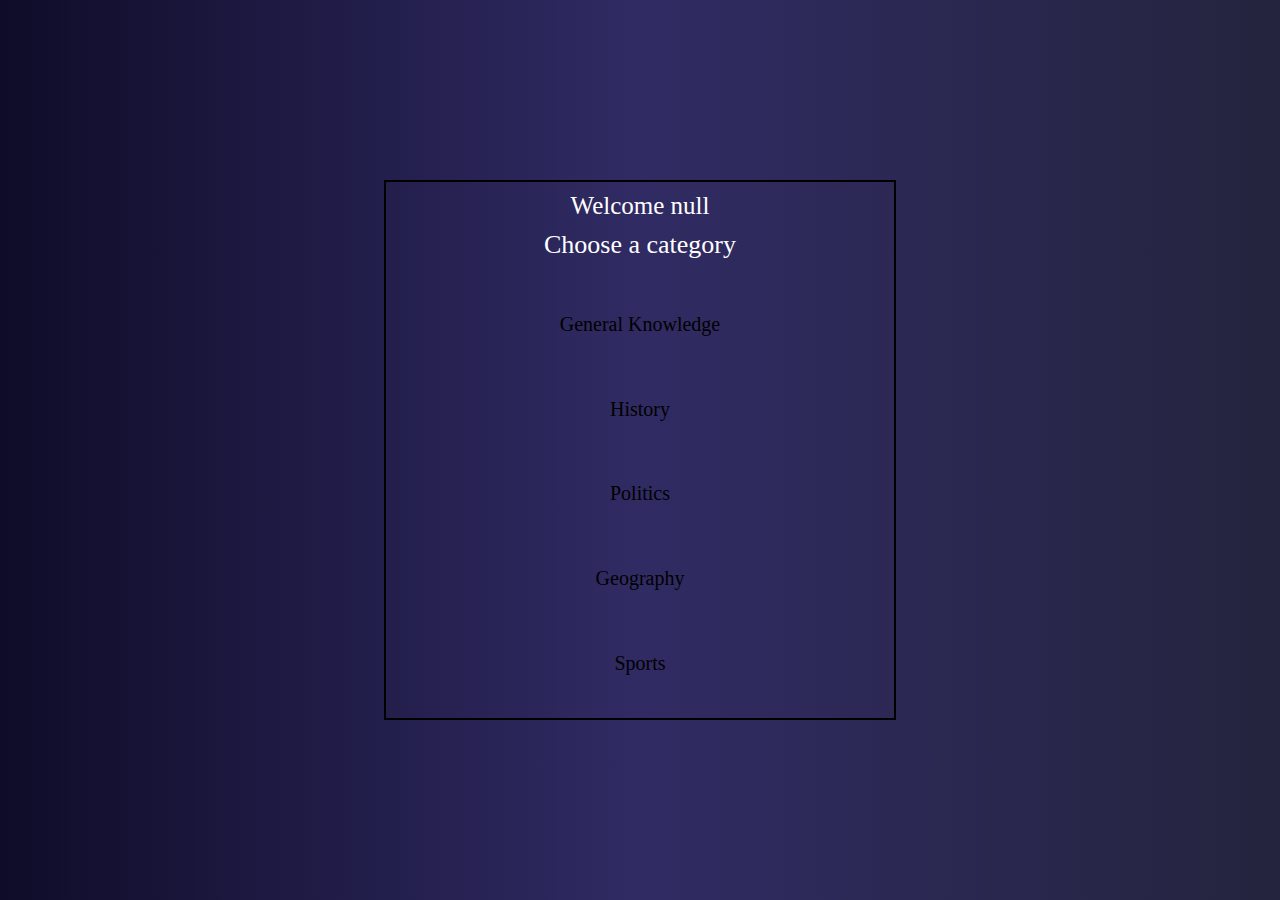
==== categoriesPage/categories.html @ c10392a6 "landing page and categories page" ====
<!DOCTYPE html>
<html lang="en">
<head>
    <meta charset="UTF-8">
    <meta name="viewport" content="width=device-width, initial-scale=1.0">
    <title>Document</title>
    <link rel="stylesheet" href="categoriesDesign.css">
</head>
<body>
    <div class="main">
        <div class="categories">
            <span class="playerWelcome">Welcome Ankur Garg</span>
            <span class="categoryHeading">Choose a category</span>
            <ul class="categoryList">
                <li class="category">General Knowledge</li>
                <li class="category">History</li>
                <li class="category">Politics</li>
                <li class="category">Geography</li>
                <li class="category">Sports</li>
            </ul>
        </div>
    </div>
    <script src="categoriesScript.js"></script>
</body>
</html>
---- categoriesPage/categoriesDesign.css ----
* {
  margin: 0;
  padding: 0;
  box-sizing: border-box;
}
.main {
  height: 100vh;
  width: 100vw;
  background-image: linear-gradient(
    to right,
    rgb(15, 12, 41),
    rgb(48, 43, 99),
    rgb(36, 36, 62)
  );
  display: flex;
  justify-content: center;
  align-items: center;
}

.categories {
  width: 40vw;
  height: 60vh;
  border: 2px solid black;
  display: flex;
  flex-direction: column;
  align-items: center;
}
.categories .playerWelcome {
  padding-top: 10px;
  font-size: 25px;
  color: white;
}
.categoryHeading {
  width: 100%;
  font-size: 26px;
  padding: 10px 0px;
  text-align: center;
  color: white;
}
.categoryList {
  width: 100%;
  list-style: none;
  text-align: center;
  height: 100%;
  display: flex;
  flex-direction: column;
  justify-content: space-evenly;
}
.categoryList .category{
  height: 60px;
    display: flex;
    justify-content: center;
    align-items: center;
    cursor: pointer;
    font-size: 20px;

}
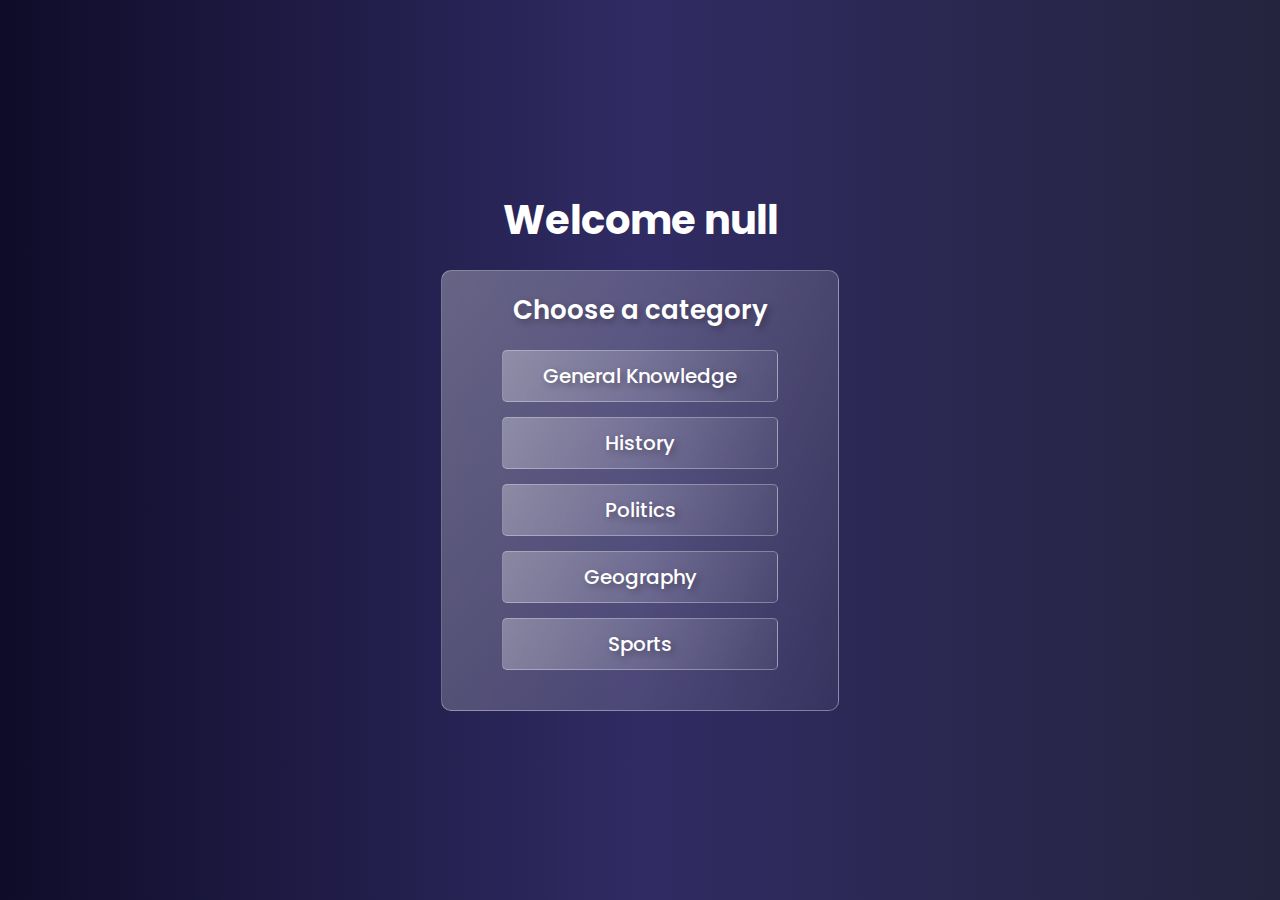
==== commit 67f5beb6: "enhanced css, fixed timer and score counter" ====
--- a/categoriesPage/categories.html
+++ b/categoriesPage/categories.html
@@ -1,25 +1,31 @@
 <!DOCTYPE html>
 <html lang="en">
+
 <head>
     <meta charset="UTF-8">
     <meta name="viewport" content="width=device-width, initial-scale=1.0">
-    <title>Document</title>
+    <title>Choose Your Potential - Quiz Wizard</title>
+    <link rel="shortcut icon" href="https://media-public.canva.com/82cDI/MAE0WC82cDI/1/tl.png" type="image/x-icon">
     <link rel="stylesheet" href="categoriesDesign.css">
 </head>
+
 <body>
     <div class="main">
         <div class="categories">
             <span class="playerWelcome">Welcome Ankur Garg</span>
-            <span class="categoryHeading">Choose a category</span>
-            <ul class="categoryList">
-                <li class="category">General Knowledge</li>
-                <li class="category">History</li>
-                <li class="category">Politics</li>
-                <li class="category">Geography</li>
-                <li class="category">Sports</li>
-            </ul>
+            <div class="list-container">
+                <span class="categoryHeading">Choose a category</span>
+                <ul class="categoryList">
+                    <li class="category">General Knowledge</li>
+                    <li class="category">History</li>
+                    <li class="category">Politics</li>
+                    <li class="category">Geography</li>
+                    <li class="category">Sports</li>
+                </ul>
+            </div>
         </div>
     </div>
     <script src="categoriesScript.js"></script>
 </body>
+
 </html>--- a/categoriesPage/categoriesDesign.css
+++ b/categoriesPage/categoriesDesign.css
@@ -1,57 +1,81 @@
+@import url('https://fonts.googleapis.com/css2?family=Poppins:wght@400;500;600;700&display=swap');
+
 * {
   margin: 0;
   padding: 0;
   box-sizing: border-box;
+  font-family: 'Poppins', sans-serif;
 }
+
 .main {
   height: 100vh;
   width: 100vw;
-  background-image: linear-gradient(
-    to right,
-    rgb(15, 12, 41),
-    rgb(48, 43, 99),
-    rgb(36, 36, 62)
-  );
+  background-image: linear-gradient(to right,
+      rgb(15, 12, 41),
+      rgb(48, 43, 99),
+      rgb(36, 36, 62));
   display: flex;
   justify-content: center;
   align-items: center;
 }
 
 .categories {
-  width: 40vw;
-  height: 60vh;
-  border: 2px solid black;
   display: flex;
   flex-direction: column;
+  padding: 20px;
   align-items: center;
 }
+
 .categories .playerWelcome {
-  padding-top: 10px;
-  font-size: 25px;
+  font-size: 40px;
   color: white;
+  font-weight: 700;
+  padding-bottom: 20px;
 }
+
+.list-container {
+  background: linear-gradient(115deg, rgba(255, 255, 255, 0.3), rgba(255, 255, 255, 0.05));
+  padding: 20px 60px 30px 60px;
+  border-radius: 10px;
+  text-align: center;
+  color: white;
+  text-shadow: 3px 3px 7px rgba(0, 0, 0, 0.3);
+  border: 1px solid rgba(255, 255, 255, 0.3);
+}
+
 .categoryHeading {
   width: 100%;
   font-size: 26px;
-  padding: 10px 0px;
-  text-align: center;
-  color: white;
+  font-weight: 600;
+  padding-bottom: 20px;
 }
+
 .categoryList {
-  width: 100%;
   list-style: none;
   text-align: center;
-  height: 100%;
   display: flex;
   flex-direction: column;
-  justify-content: space-evenly;
+  margin-block: 10px;
+  padding-top: 10px;
+  font-weight: 500;
+  gap: 15px;
 }
-.categoryList .category{
-  height: 60px;
-    display: flex;
-    justify-content: center;
-    align-items: center;
-    cursor: pointer;
-    font-size: 20px;
 
+.categoryList .category {
+  display: flex;
+  justify-content: center;
+  align-items: center;
+  cursor: pointer;
+  padding: 10px 40px;
+  background: linear-gradient(115deg, rgba(255, 255, 255, 0.3), rgba(255, 255, 255, 0.05));
+  border: 1px solid rgba(255, 255, 255, 0.3);
+  border-radius: 5px;
+  box-shadow: 2px 2px 4px solid rgba(0, 0, 0, 0.4);
+  font-size: 20px;
+  transition: 0.3s linear;
 }
+
+.categoryList .category:hover {
+  transform: scale(0.95);
+  box-shadow: inset 2px -2px 4px solid rgba(0, 0, 0, 0.6);
+}